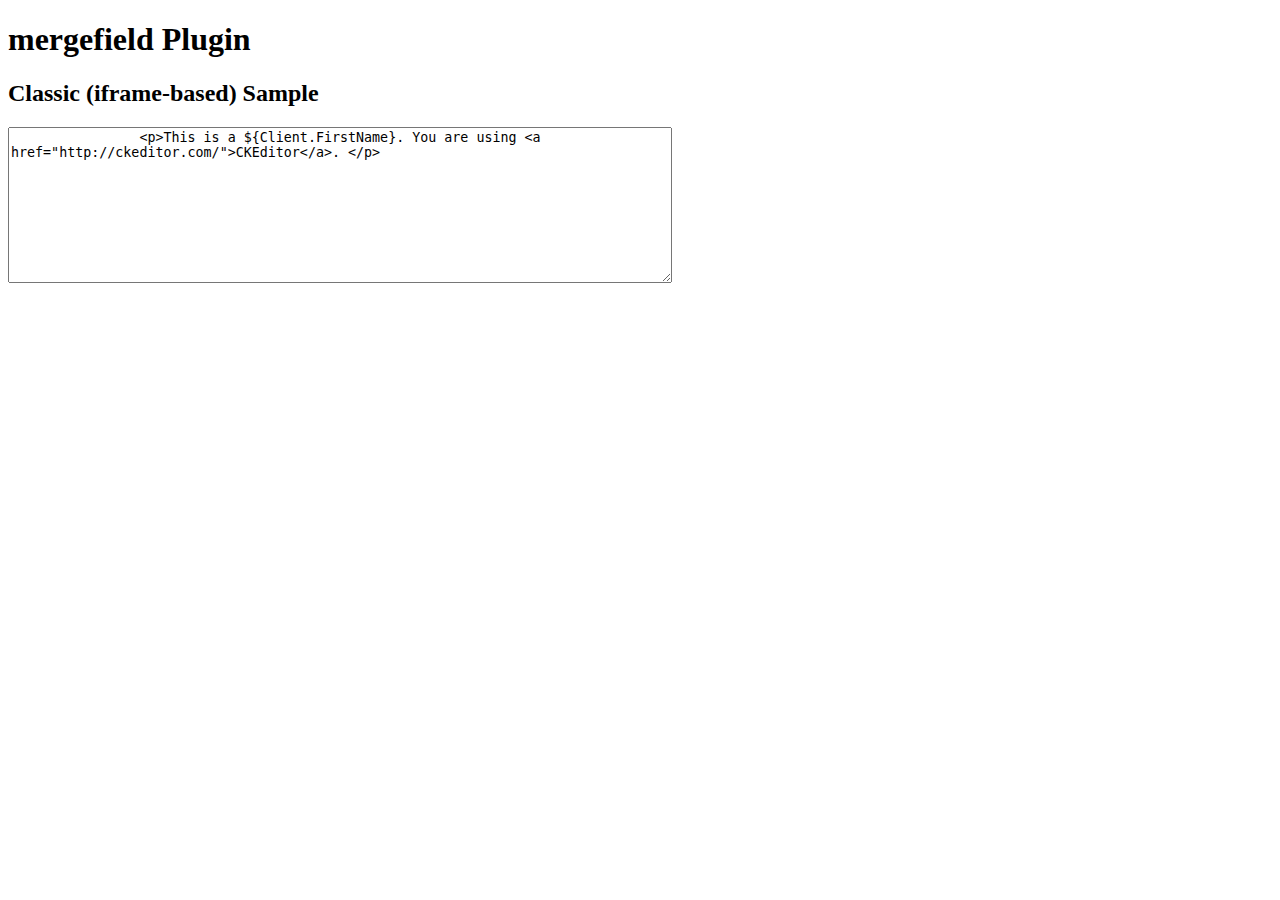
==== plugins/mergefield/dev/mergefield.html @ cf29cc14 "Added mergefield plugin" ====
<!DOCTYPE html>
<!--
Copyright (c) 2003-2013, CKSource - Frederico Knabben. All rights reserved.
For licensing, see LICENSE.md or http://ckeditor.com/license
-->
<html>
<head>
	<meta charset="utf-8">
	<title>Merge Field Plugin &mdash; CKEditor Sample</title>
	<script src="../../../ckeditor.js"></script>
	<script src="../../../samples/sample.js"></script>
	<link rel="stylesheet" href="../../../samples/sample.css">
</head>
<body>
	<h1 class="samples">mergefield Plugin</h1>

	<h2>Classic (iframe-based) Sample</h2>
	<textarea cols="80" id="editor1" name="editor1" rows="10">
		&lt;p&gt;This is a ${Client.FirstName}. You are using &lt;a href="http://ckeditor.com/"&gt;CKEditor&lt;/a&gt;. &lt;/p&gt;
	</textarea>

	<script>

		CKEDITOR.replace( 'editor1', {
			extraPlugins: 'mergefield',
			extraAllowedContent: 'span[data-expr](*)',
			height: 100
		} );


	</script>
</body>
</html>
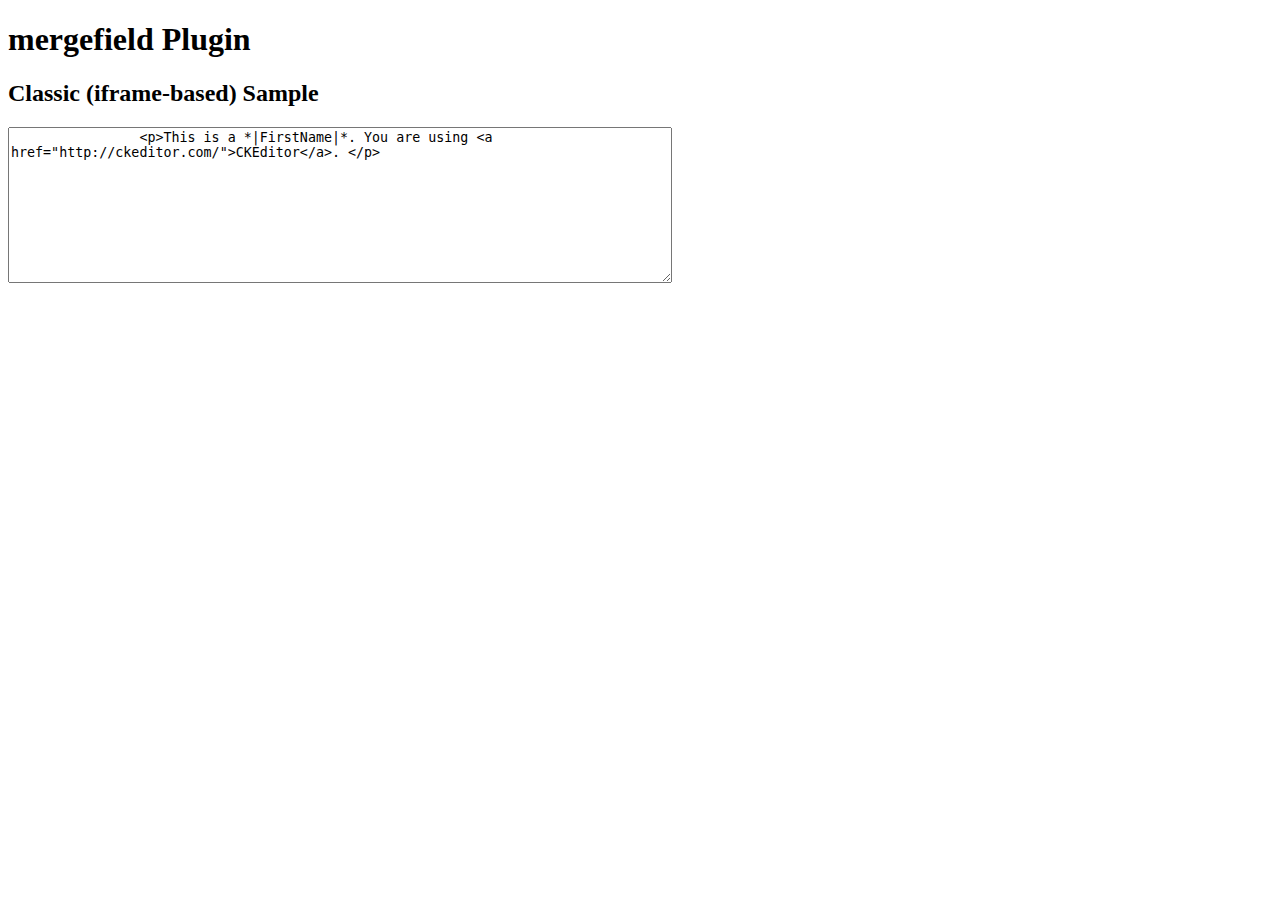
==== commit a933df92: "Switch to use Mandrill merge field syntax" ====
--- a/plugins/mergefield/dev/mergefield.html
+++ b/plugins/mergefield/dev/mergefield.html
@@ -1,4 +1,4 @@
-<!DOCTYPE html>
+﻿<!DOCTYPE html>
 <!--
 Copyright (c) 2003-2013, CKSource - Frederico Knabben. All rights reserved.
 For licensing, see LICENSE.md or http://ckeditor.com/license
@@ -16,7 +16,7 @@
 
 	<h2>Classic (iframe-based) Sample</h2>
 	<textarea cols="80" id="editor1" name="editor1" rows="10">
-		&lt;p&gt;This is a ${Client.FirstName}. You are using &lt;a href="http://ckeditor.com/"&gt;CKEditor&lt;/a&gt;. &lt;/p&gt;
+		&lt;p&gt;This is a *|FirstName|*. You are using &lt;a href="http://ckeditor.com/"&gt;CKEditor&lt;/a&gt;. &lt;/p&gt;
 	</textarea>
 
 	<script>
